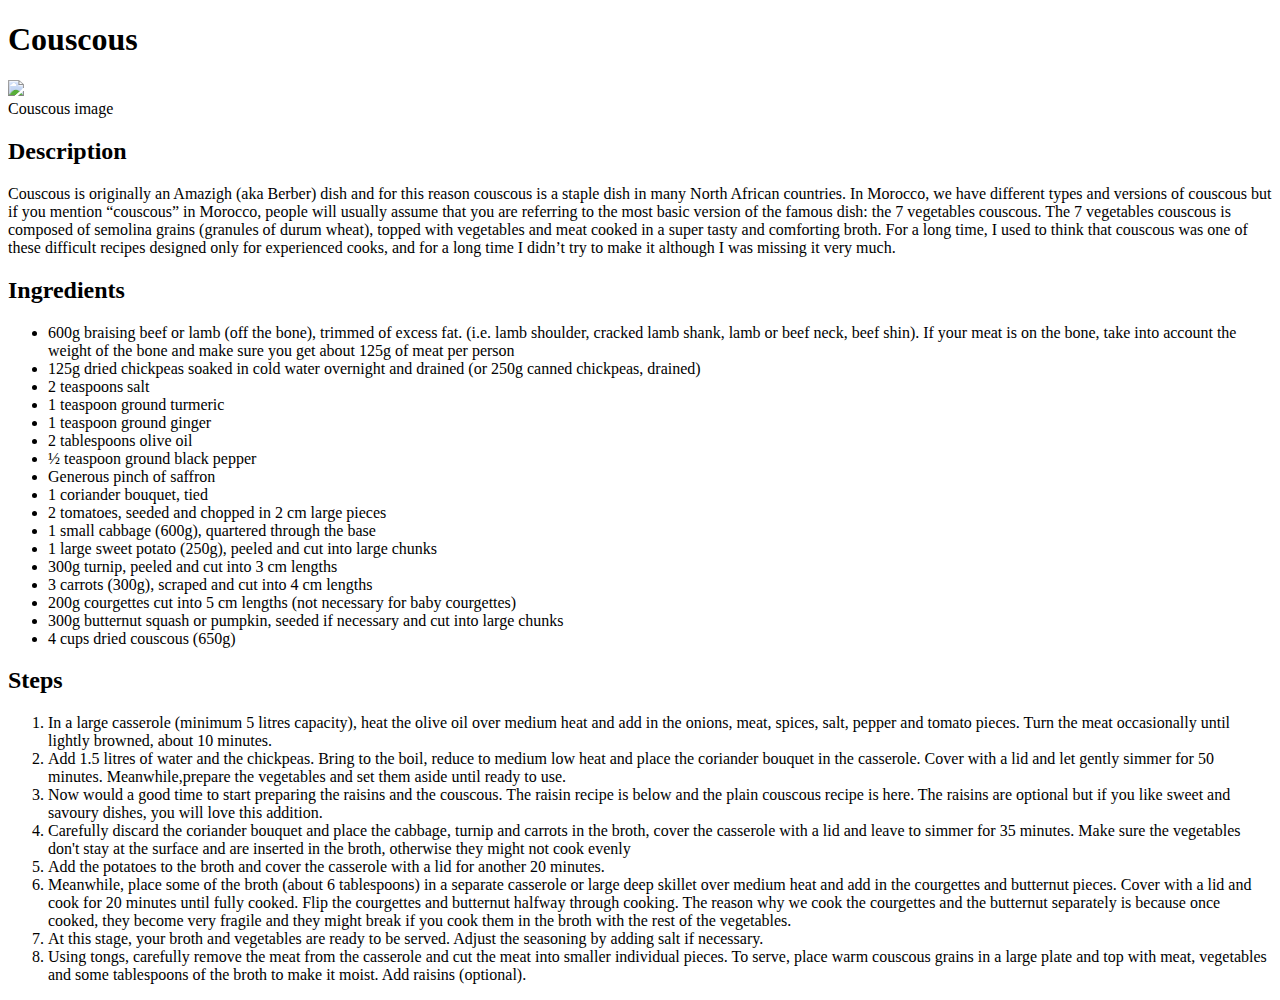
==== recipes/couscous.html @ ba2641d2 "Initial Commit" ====
<!DOCTYPE html>
<html lang="en">

<head>
    <meta charset="UTF-8">
    <meta name="viewport" content="width=device-width, initial-scale=1.0">
    <title>Couscous</title>
</head>

<body>
    <h1>Couscous</h1>
    <img
        src="https://images.squarespace-cdn.com/content/v1/54d4153ce4b00c0e483c13a6/1429788240108-Q4DQXTR9LQRHFH6TSC0J/Moroccan++Couscous+7+vegetable+13.jpg?format=1500w">
    <figcaption>Couscous image</figcaption>
    <h2>Description</h2>
    <p>
        Couscous is originally an Amazigh (aka Berber) dish and for this reason couscous is a staple dish in many North
        African
        countries. In Morocco, we have different types and versions of couscous but if you mention “couscous” in
        Morocco, people
        will usually assume that you are referring to the most basic version of the famous dish: the 7 vegetables
        couscous.

        The 7 vegetables couscous is composed of semolina grains (granules of durum wheat), topped with vegetables and
        meat
        cooked in a super tasty and comforting broth.

        For a long time, I used to think that couscous was one of these difficult recipes designed only for experienced
        cooks,
        and for a long time I didn’t try to make it although I was missing it very much.
    </p>
    <h2>Ingredients</h2>
    <ul>
        <li>600g braising beef or lamb (off the bone), trimmed of excess fat. (i.e. lamb shoulder, cracked lamb shank,
            lamb or beef
            neck, beef shin). If your meat is on the bone, take into account the weight of the bone and make sure you
            get about 125g
            of meat per person</li>
        <li>125g dried chickpeas soaked in cold water overnight and drained (or 250g canned chickpeas, drained)</li>
        <li>2 teaspoons salt</li>
        <li>1 teaspoon ground turmeric</li>
        <li>1 teaspoon ground ginger</li>
        <li>2 tablespoons olive oil</li>
        <li>½ teaspoon ground black pepper</li>
        <li>Generous pinch of saffron</li>
        <li>1 coriander bouquet, tied</li>
        <li>2 tomatoes, seeded and chopped in 2 cm large pieces</li>
        <li>1 small cabbage (600g), quartered through the base</li>
        <li>1 large sweet potato (250g), peeled and cut into large chunks</li>
        <li>300g turnip, peeled and cut into 3 cm lengths</li>
        <li>3 carrots (300g), scraped and cut into 4 cm lengths</li>
        <li>200g courgettes cut into 5 cm lengths (not necessary for baby courgettes)</li>
        <li>300g butternut squash or pumpkin, seeded if necessary and cut into large chunks</li>
        <li>4 cups dried couscous (650g)</li>
    </ul>
    <h2>Steps</h2>
    <ol>
        <li>In a large casserole (minimum 5 litres capacity), heat the olive oil over medium heat and add in the onions,
            meat,
            spices, salt, pepper and tomato pieces. Turn the meat occasionally until lightly browned, about 10 minutes.
        </li>
        <li>Add 1.5 litres of water and the chickpeas. Bring to the boil, reduce to medium low heat and place the
            coriander bouquet
            in the casserole. Cover with a lid and let gently simmer for 50 minutes. Meanwhile,prepare the vegetables
            and set them
            aside until ready to use.</li>
        <li>Now would a good time to start preparing the raisins and the couscous. The raisin recipe is below and the
            plain couscous
            recipe is here. The raisins are optional but if you like sweet and savoury dishes, you will love this
            addition.</li>
        <li>Carefully discard the coriander bouquet and place the cabbage, turnip and carrots in the broth, cover the
            casserole with
            a lid and leave to simmer for 35 minutes. Make sure the vegetables don't stay at the surface and are
            inserted in the
            broth, otherwise they might not cook evenly</li>
        <li>Add the potatoes to the broth and cover the casserole with a lid for another 20 minutes.</li>
        <li>Meanwhile, place some of the broth (about 6 tablespoons) in a separate casserole or large deep skillet over
            medium heat
            and add in the courgettes and butternut pieces. Cover with a lid and cook for 20 minutes until fully cooked.
            Flip the
            courgettes and butternut halfway through cooking. The reason why we cook the courgettes and the butternut
            separately is
            because once cooked, they become very fragile and they might break if you cook them in the broth with the
            rest of the
            vegetables.</li>
        <li>
            At this stage, your broth and vegetables are ready to be served. Adjust the seasoning by adding salt if
            necessary.
        </li>
        <li>
            Using tongs, carefully remove the meat from the casserole and cut the meat into smaller individual pieces.
            To serve,
            place warm couscous grains in a large plate and top with meat, vegetables and some tablespoons of the broth
            to make it
            moist. Add raisins (optional).
        </li>
    </ol>
</body>

</html>
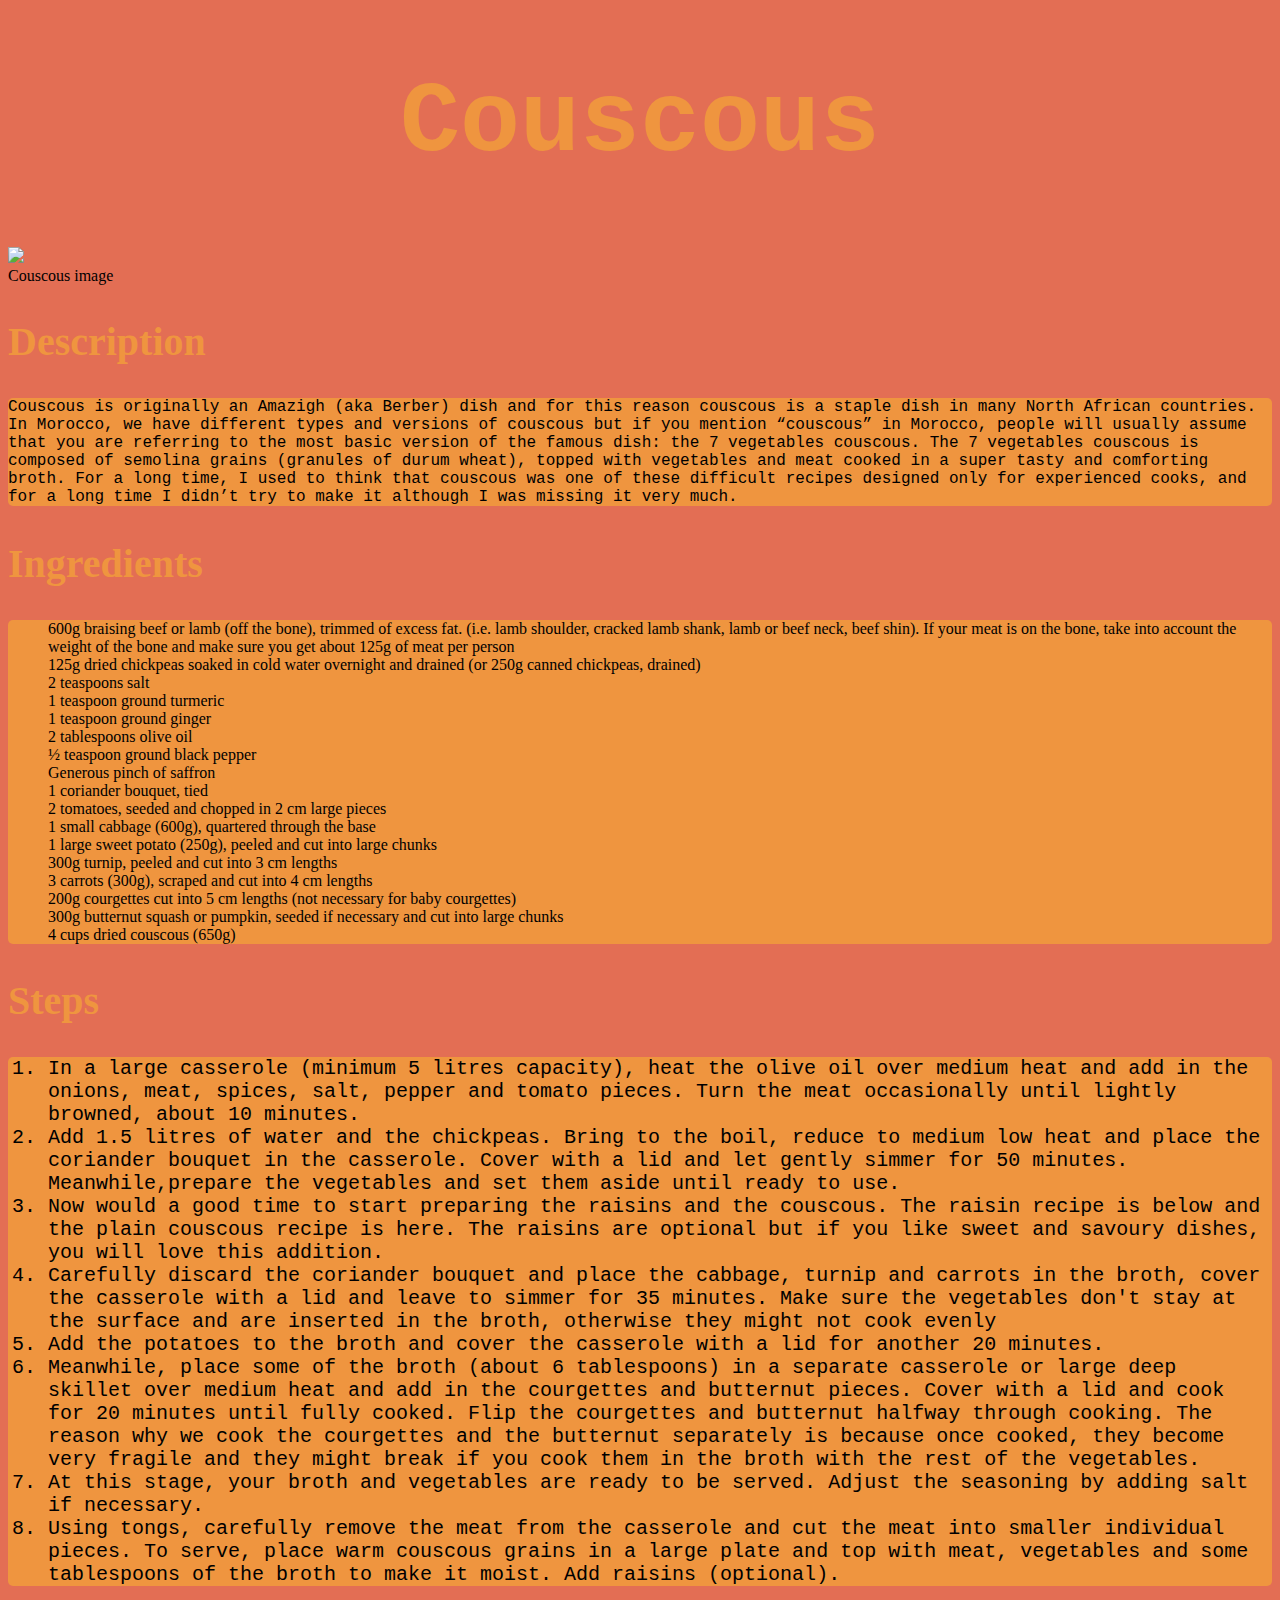
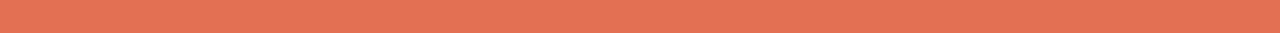
==== commit 6fc68c7f: "Styling the Odin Recipe project" ====
--- a/recipes/couscous.html
+++ b/recipes/couscous.html
@@ -5,6 +5,7 @@
     <meta charset="UTF-8">
     <meta name="viewport" content="width=device-width, initial-scale=1.0">
     <title>Couscous</title>
+    <link href="../style.css" rel="stylesheet">
 </head>
 
 <body>
@@ -13,88 +14,111 @@
         src="https://images.squarespace-cdn.com/content/v1/54d4153ce4b00c0e483c13a6/1429788240108-Q4DQXTR9LQRHFH6TSC0J/Moroccan++Couscous+7+vegetable+13.jpg?format=1500w">
     <figcaption>Couscous image</figcaption>
     <h2>Description</h2>
-    <p>
-        Couscous is originally an Amazigh (aka Berber) dish and for this reason couscous is a staple dish in many North
-        African
-        countries. In Morocco, we have different types and versions of couscous but if you mention “couscous” in
-        Morocco, people
-        will usually assume that you are referring to the most basic version of the famous dish: the 7 vegetables
-        couscous.
+    <div class="section">
+        <p>
+            Couscous is originally an Amazigh (aka Berber) dish and for this reason couscous is a staple dish in many
+            North
+            African
+            countries. In Morocco, we have different types and versions of couscous but if you mention “couscous” in
+            Morocco, people
+            will usually assume that you are referring to the most basic version of the famous dish: the 7 vegetables
+            couscous.
 
-        The 7 vegetables couscous is composed of semolina grains (granules of durum wheat), topped with vegetables and
-        meat
-        cooked in a super tasty and comforting broth.
+            The 7 vegetables couscous is composed of semolina grains (granules of durum wheat), topped with vegetables
+            and
+            meat
+            cooked in a super tasty and comforting broth.
 
-        For a long time, I used to think that couscous was one of these difficult recipes designed only for experienced
-        cooks,
-        and for a long time I didn’t try to make it although I was missing it very much.
-    </p>
+            For a long time, I used to think that couscous was one of these difficult recipes designed only for
+            experienced
+            cooks,
+            and for a long time I didn’t try to make it although I was missing it very much.
+        </p>
+    </div>
     <h2>Ingredients</h2>
-    <ul>
-        <li>600g braising beef or lamb (off the bone), trimmed of excess fat. (i.e. lamb shoulder, cracked lamb shank,
-            lamb or beef
-            neck, beef shin). If your meat is on the bone, take into account the weight of the bone and make sure you
-            get about 125g
-            of meat per person</li>
-        <li>125g dried chickpeas soaked in cold water overnight and drained (or 250g canned chickpeas, drained)</li>
-        <li>2 teaspoons salt</li>
-        <li>1 teaspoon ground turmeric</li>
-        <li>1 teaspoon ground ginger</li>
-        <li>2 tablespoons olive oil</li>
-        <li>½ teaspoon ground black pepper</li>
-        <li>Generous pinch of saffron</li>
-        <li>1 coriander bouquet, tied</li>
-        <li>2 tomatoes, seeded and chopped in 2 cm large pieces</li>
-        <li>1 small cabbage (600g), quartered through the base</li>
-        <li>1 large sweet potato (250g), peeled and cut into large chunks</li>
-        <li>300g turnip, peeled and cut into 3 cm lengths</li>
-        <li>3 carrots (300g), scraped and cut into 4 cm lengths</li>
-        <li>200g courgettes cut into 5 cm lengths (not necessary for baby courgettes)</li>
-        <li>300g butternut squash or pumpkin, seeded if necessary and cut into large chunks</li>
-        <li>4 cups dried couscous (650g)</li>
-    </ul>
+    <div class="section">
+        <ul>
+            <li>600g braising beef or lamb (off the bone), trimmed of excess fat. (i.e. lamb shoulder, cracked lamb
+                shank,
+                lamb or beef
+                neck, beef shin). If your meat is on the bone, take into account the weight of the bone and make sure
+                you
+                get about 125g
+                of meat per person</li>
+            <li>125g dried chickpeas soaked in cold water overnight and drained (or 250g canned chickpeas, drained)</li>
+            <li>2 teaspoons salt</li>
+            <li>1 teaspoon ground turmeric</li>
+            <li>1 teaspoon ground ginger</li>
+            <li>2 tablespoons olive oil</li>
+            <li>½ teaspoon ground black pepper</li>
+            <li>Generous pinch of saffron</li>
+            <li>1 coriander bouquet, tied</li>
+            <li>2 tomatoes, seeded and chopped in 2 cm large pieces</li>
+            <li>1 small cabbage (600g), quartered through the base</li>
+            <li>1 large sweet potato (250g), peeled and cut into large chunks</li>
+            <li>300g turnip, peeled and cut into 3 cm lengths</li>
+            <li>3 carrots (300g), scraped and cut into 4 cm lengths</li>
+            <li>200g courgettes cut into 5 cm lengths (not necessary for baby courgettes)</li>
+            <li>300g butternut squash or pumpkin, seeded if necessary and cut into large chunks</li>
+            <li>4 cups dried couscous (650g)</li>
+        </ul>
+    </div>
     <h2>Steps</h2>
-    <ol>
-        <li>In a large casserole (minimum 5 litres capacity), heat the olive oil over medium heat and add in the onions,
-            meat,
-            spices, salt, pepper and tomato pieces. Turn the meat occasionally until lightly browned, about 10 minutes.
-        </li>
-        <li>Add 1.5 litres of water and the chickpeas. Bring to the boil, reduce to medium low heat and place the
-            coriander bouquet
-            in the casserole. Cover with a lid and let gently simmer for 50 minutes. Meanwhile,prepare the vegetables
-            and set them
-            aside until ready to use.</li>
-        <li>Now would a good time to start preparing the raisins and the couscous. The raisin recipe is below and the
-            plain couscous
-            recipe is here. The raisins are optional but if you like sweet and savoury dishes, you will love this
-            addition.</li>
-        <li>Carefully discard the coriander bouquet and place the cabbage, turnip and carrots in the broth, cover the
-            casserole with
-            a lid and leave to simmer for 35 minutes. Make sure the vegetables don't stay at the surface and are
-            inserted in the
-            broth, otherwise they might not cook evenly</li>
-        <li>Add the potatoes to the broth and cover the casserole with a lid for another 20 minutes.</li>
-        <li>Meanwhile, place some of the broth (about 6 tablespoons) in a separate casserole or large deep skillet over
-            medium heat
-            and add in the courgettes and butternut pieces. Cover with a lid and cook for 20 minutes until fully cooked.
-            Flip the
-            courgettes and butternut halfway through cooking. The reason why we cook the courgettes and the butternut
-            separately is
-            because once cooked, they become very fragile and they might break if you cook them in the broth with the
-            rest of the
-            vegetables.</li>
-        <li>
-            At this stage, your broth and vegetables are ready to be served. Adjust the seasoning by adding salt if
-            necessary.
-        </li>
-        <li>
-            Using tongs, carefully remove the meat from the casserole and cut the meat into smaller individual pieces.
-            To serve,
-            place warm couscous grains in a large plate and top with meat, vegetables and some tablespoons of the broth
-            to make it
-            moist. Add raisins (optional).
-        </li>
-    </ol>
+    <div class="section steps">
+
+        <ol>
+            <li>In a large casserole (minimum 5 litres capacity), heat the olive oil over medium heat and add in the
+                onions,
+                meat,
+                spices, salt, pepper and tomato pieces. Turn the meat occasionally until lightly browned, about 10
+                minutes.
+            </li>
+            <li>Add 1.5 litres of water and the chickpeas. Bring to the boil, reduce to medium low heat and place the
+                coriander bouquet
+                in the casserole. Cover with a lid and let gently simmer for 50 minutes. Meanwhile,prepare the
+                vegetables
+                and set them
+                aside until ready to use.</li>
+            <li>Now would a good time to start preparing the raisins and the couscous. The raisin recipe is below and
+                the
+                plain couscous
+                recipe is here. The raisins are optional but if you like sweet and savoury dishes, you will love this
+                addition.</li>
+            <li>Carefully discard the coriander bouquet and place the cabbage, turnip and carrots in the broth, cover
+                the
+                casserole with
+                a lid and leave to simmer for 35 minutes. Make sure the vegetables don't stay at the surface and are
+                inserted in the
+                broth, otherwise they might not cook evenly</li>
+            <li>Add the potatoes to the broth and cover the casserole with a lid for another 20 minutes.</li>
+            <li>Meanwhile, place some of the broth (about 6 tablespoons) in a separate casserole or large deep skillet
+                over
+                medium heat
+                and add in the courgettes and butternut pieces. Cover with a lid and cook for 20 minutes until fully
+                cooked.
+                Flip the
+                courgettes and butternut halfway through cooking. The reason why we cook the courgettes and the
+                butternut
+                separately is
+                because once cooked, they become very fragile and they might break if you cook them in the broth with
+                the
+                rest of the
+                vegetables.</li>
+            <li>
+                At this stage, your broth and vegetables are ready to be served. Adjust the seasoning by adding salt if
+                necessary.
+            </li>
+            <li>
+                Using tongs, carefully remove the meat from the casserole and cut the meat into smaller individual
+                pieces.
+                To serve,
+                place warm couscous grains in a large plate and top with meat, vegetables and some tablespoons of the
+                broth
+                to make it
+                moist. Add raisins (optional).
+            </li>
+        </ol>
+    </div>
 </body>
 
 </html>--- a/style.css
+++ b/style.css
@@ -0,0 +1,58 @@
+#reset-this-root {
+    all: unset;
+}
+
+body {
+    background-color: #E36E54;
+}
+
+a {
+    text-decoration: none;
+}
+
+h1 {
+    text-align: center;
+    font-family: Monospace, serif, sans-serif;
+    font-weight: 100px;
+    font-size: 100px;
+    color: #EF953F;
+}
+
+h2 {
+    font-family: "Times New Roman", Times, serif;
+    font-size: 40px;
+    color: #EF953F;
+}
+
+img {
+    width: 100%;
+}
+
+p {
+    font-family: "Lucida Console", "Courier New", monospace;
+}
+
+.section {
+    background-color: #EF953F;
+    border-radius: 5px;
+}
+
+.section.steps {
+    font-family: Monospace, sans-serif;
+    font-size: 20px;
+}
+
+.section ul {
+    list-style-type: none;
+}
+
+div.container {
+    text-align: center;
+}
+
+ul.main-ul {
+    display: inline-block;
+    font-size: 50px;
+    font-family: monospace, serif, sans-serif;
+    list-style-type: none;
+}